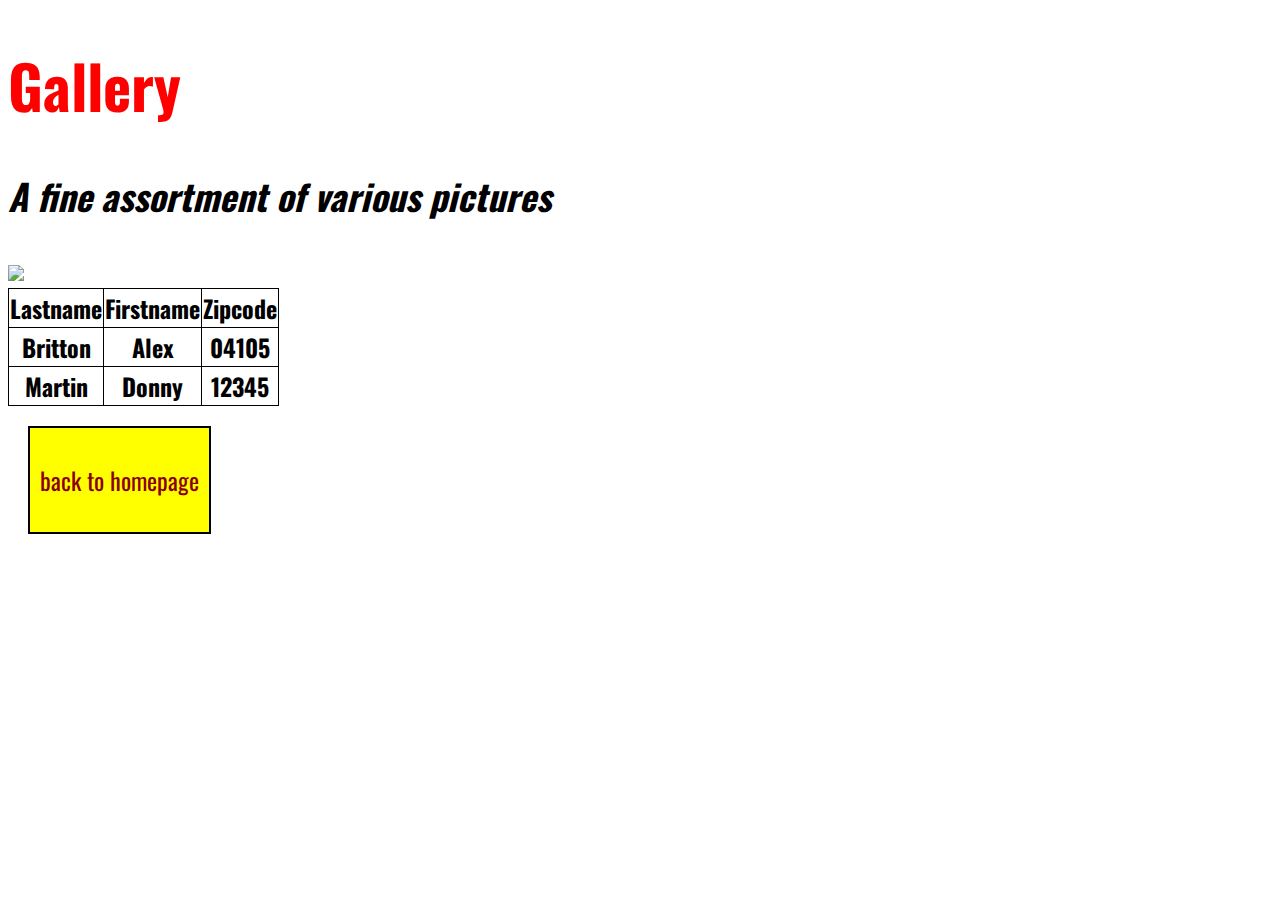
==== gallery.html @ 8d45ad8e "Add files via upload" ====
<!DOCTYPE html>
<html>
	<head>
		<title>Alex's Gallery</title>
		<link href="https://fonts.googleapis.com/css?family=Oswald" rel="stylesheet">
		<link href="styles.css" rel="stylesheet">
	</head>
	
	<body>
	
		<H1>Gallery</H1>
		<H2>A fine assortment of various pictures</H2>
	
		<IMG SRC="fun.jpg" width="300">
		
		<table>
			<tr>
				<th>Lastname</th>
				<th>Firstname</th>
				<th>Zipcode</th>
			</tr>
			<tr>
				<th>Britton</th>
				<th>Alex</th>
				<th>04105</th>
			</tr>
			<tr>
				<th>Martin</th>
				<th>Donny</th>
				<th>12345</th>
			</tr>
		</table>
			
			<nav><li></P><a HREF="index.html">back to homepage</a></P></nav>
	
	
	
	
	
	
	
	
	
	
	
	</body>
</html>
---- styles.css ----
h1 { 
	color: red;
	font-size: 250%;
	font-weight: bold;
}

h2 {
	font-size: 150%;
	font-style: italic;
}

body {
	background: white;
	color: black;
	font-size: 18pt;
	font-family: 'Oswald', sans-serif;
}

nav li { 
		display: inline-block;
		border: 2px solid black; 
		background: yellow;
		padding: 10px;
		margin: 20px;
}

a { color: darkred;
  	text-decoration: none }
  	a:hover { color: red }
  	
.title { font-weight: bold;
         text-decoration: underline; }
         
.special { color: maroon }

table, th, td {border: 1px solid black; border-collapse: collapse }
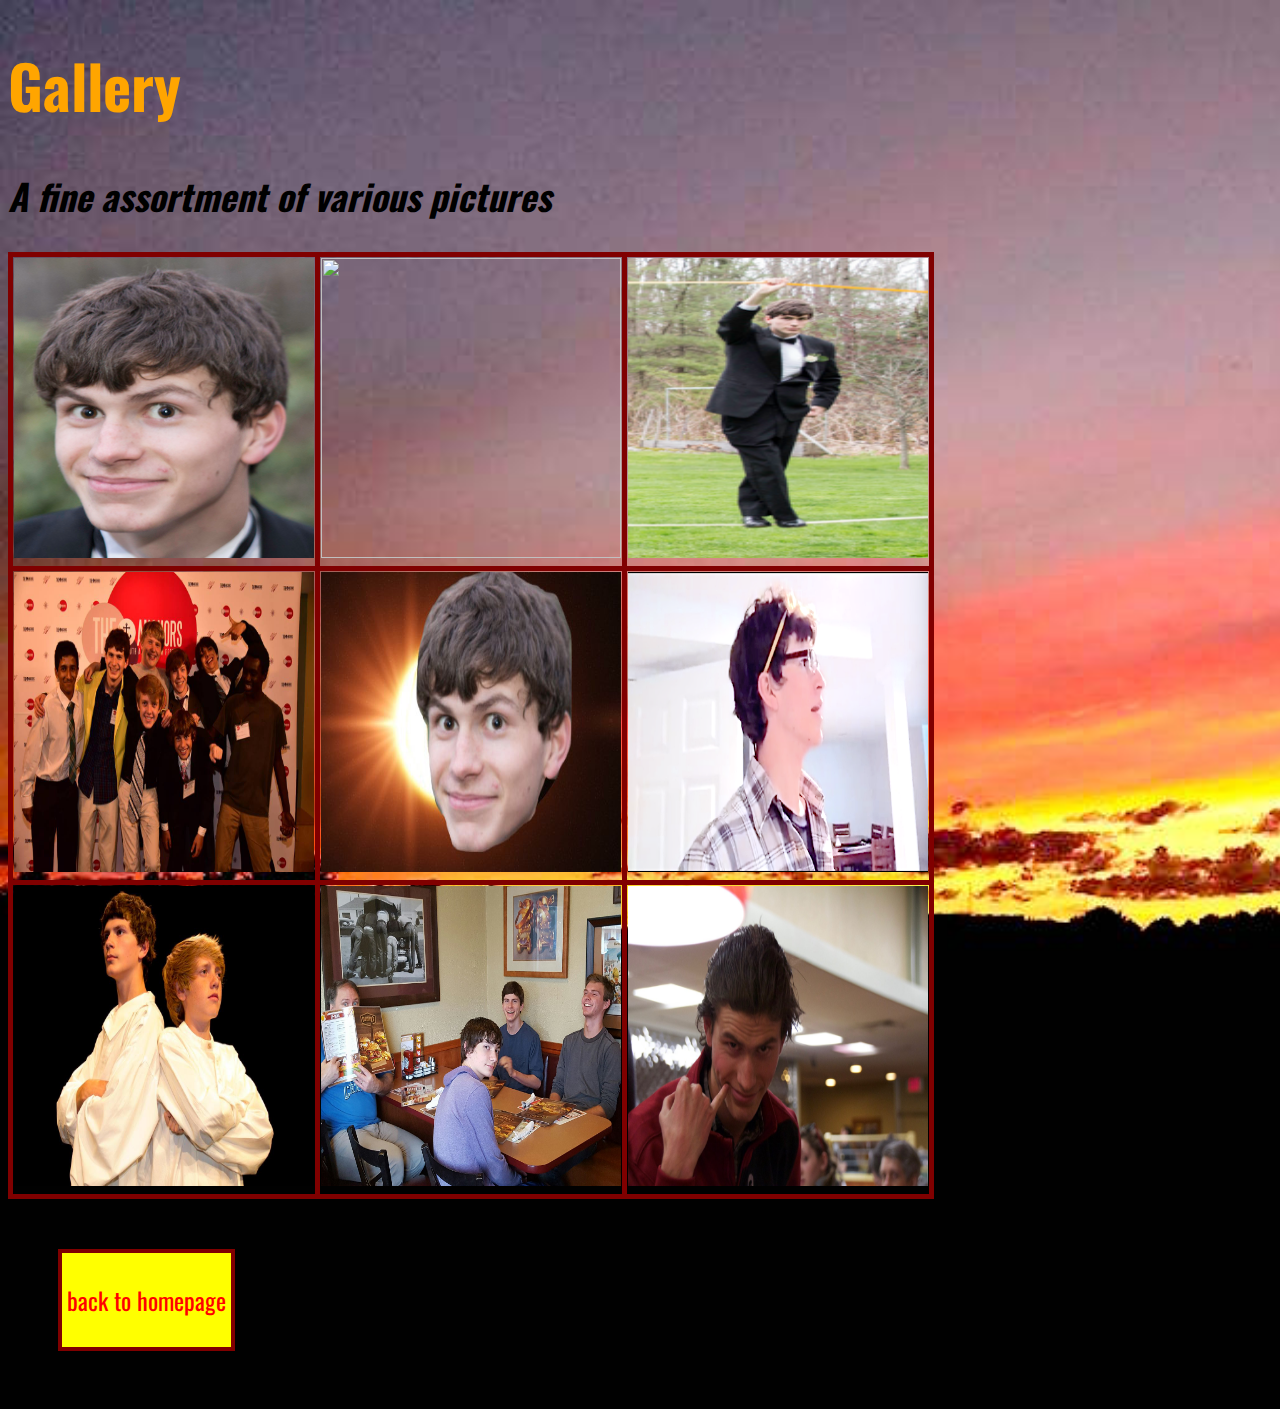
==== commit ada5afe0: "Add files via upload" ====
--- a/gallery.html
+++ b/gallery.html
@@ -8,26 +8,24 @@
 	
 	<body>
 	
-		<H1>Gallery</H1>
-		<H2>A fine assortment of various pictures</H2>
-	
-		<IMG SRC="fun.jpg" width="300">
+		<h1>Gallery</h1>
+		<h2>A fine assortment of various pictures</h2>
 		
 		<table>
 			<tr>
-				<th>Lastname</th>
-				<th>Firstname</th>
-				<th>Zipcode</th>
+				<th><img SRC="lol.jpg" width="300" height="300"></th>
+				<th><img SRC="fun.jpg" width="300" height="300"></th>
+				<th><img SRC="tightrope.jpg" width="300" height="300"></th>
 			</tr>
 			<tr>
-				<th>Britton</th>
-				<th>Alex</th>
-				<th>04105</th>
+				<th><img SRC="cool.jpg" width="300" height="300"></th>
+				<th><img SRC="sun.jpg" width="300" height="300"></th>
+				<th><img SRC="blah.jpg" width="300" height="300"></th>
 			</tr>
 			<tr>
-				<th>Martin</th>
-				<th>Donny</th>
-				<th>12345</th>
+				<th><img SRC="neat.jpg" width="300" height="300"></th>
+				<th><img SRC="money.jpg" width="300" height="300"></th>
+				<th><img SRC="cheeto.jpg" width="300" height="300"></th>
 			</tr>
 		</table>
 			
--- a/styles.css
+++ b/styles.css
@@ -1,5 +1,5 @@
 h1 { 
-	color: red;
+	color: orange;
 	font-size: 250%;
 	font-weight: bold;
 }
@@ -10,7 +10,9 @@
 }
 
 body {
-	background: white;
+	background-image: url("background.jpg");
+	background-size: cover;
+	background-repeat: no-repeat;
 	color: black;
 	font-size: 18pt;
 	font-family: 'Oswald', sans-serif;
@@ -18,19 +20,17 @@
 
 nav li { 
 		display: inline-block;
-		border: 2px solid black; 
+		border: 4px solid maroon; 
 		background: yellow;
-		padding: 10px;
-		margin: 20px;
+		padding: 5px;
+		margin: 50px;
 }
 
-a { color: darkred;
+.special {color: yellow;}
+.extraspecial {color: white;}
+
+a { color: red;
   	text-decoration: none }
-  	a:hover { color: red }
-  	
-.title { font-weight: bold;
-         text-decoration: underline; }
-         
-.special { color: maroon }
+  	a:hover { color: magenta }
 
-table, th, td {border: 1px solid black; border-collapse: collapse }+table, th, td {border: 5px solid maroon; border-collapse: collapse }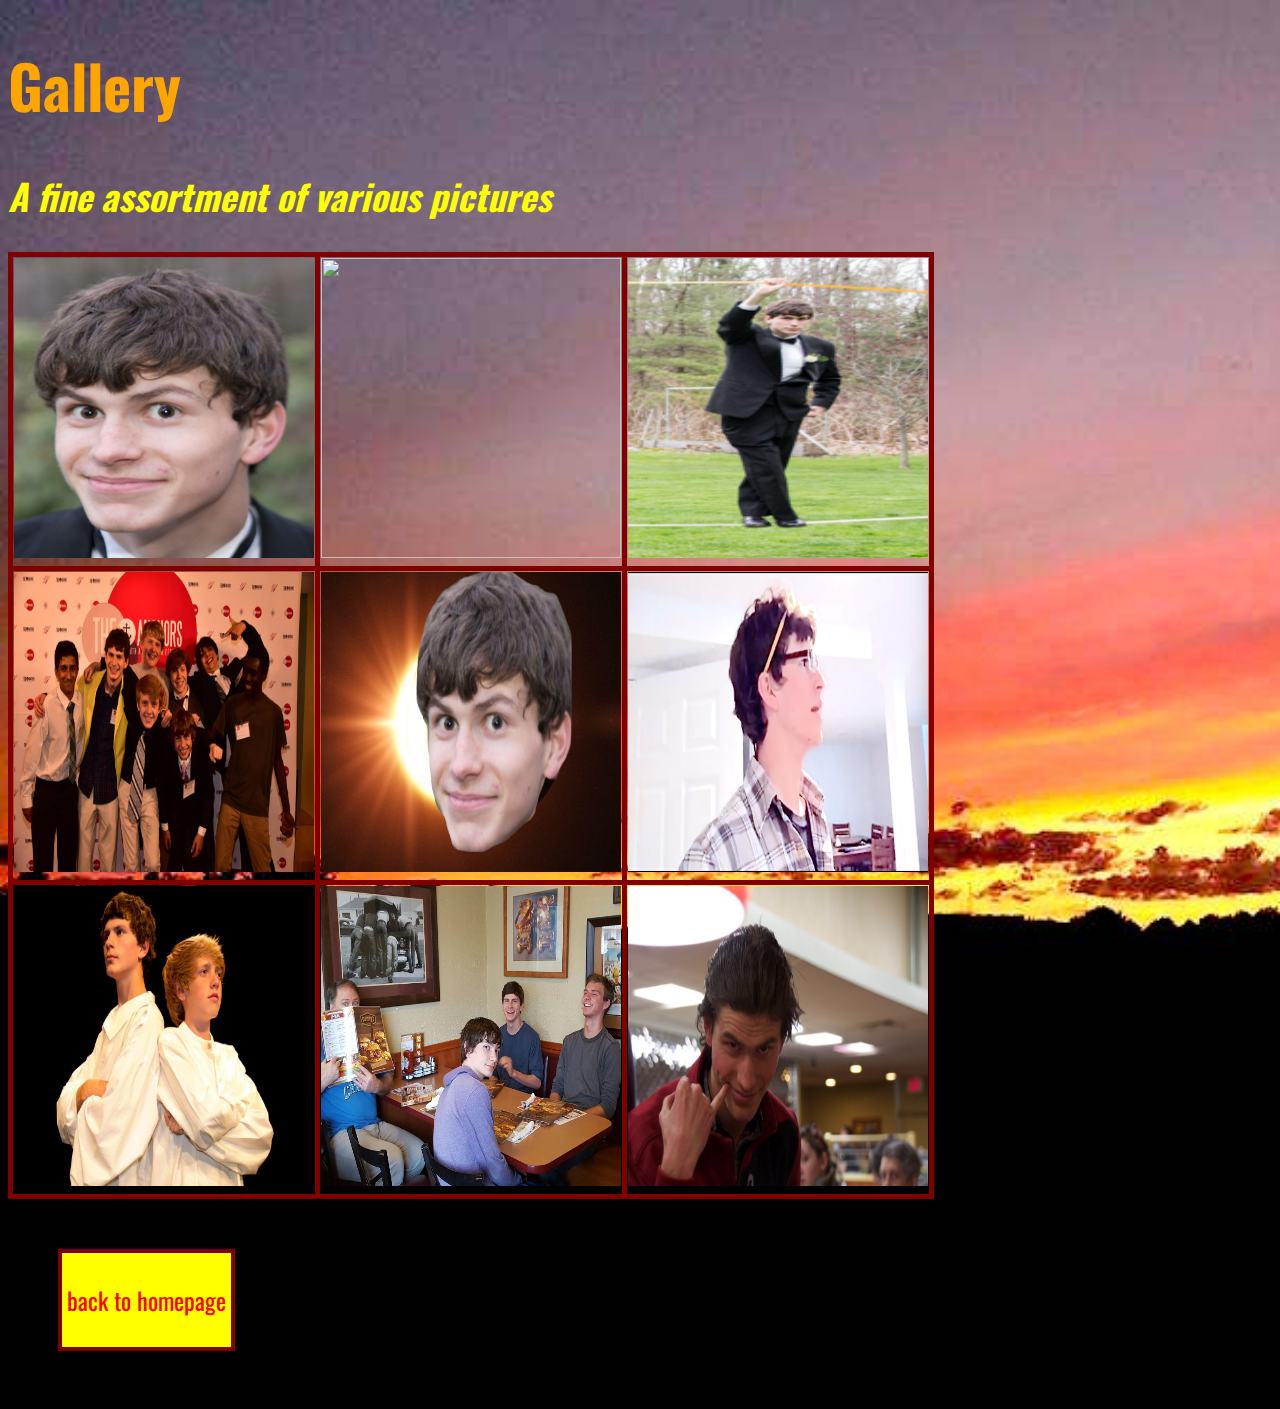
==== commit bfa823a2: "Update gallery.html" ====
--- a/gallery.html
+++ b/gallery.html
@@ -14,7 +14,7 @@
 		<table>
 			<tr>
 				<th><img SRC="lol.jpg" width="300" height="300"></th>
-				<th><img SRC="fun.jpg" width="300" height="300"></th>
+				<th><img SRC="alex.jpg" width="300" height="300"></th>
 				<th><img SRC="tightrope.jpg" width="300" height="300"></th>
 			</tr>
 			<tr>
@@ -42,4 +42,4 @@
 	
 	
 	</body>
-</html>+</html>
--- a/styles.css
+++ b/styles.css
@@ -13,7 +13,7 @@
 	background-image: url("background.jpg");
 	background-size: cover;
 	background-repeat: no-repeat;
-	color: black;
+	color: yellow;
 	font-size: 18pt;
 	font-family: 'Oswald', sans-serif;
 }
@@ -27,10 +27,10 @@
 }
 
 .special {color: yellow;}
-.extraspecial {color: white;}
+.extraspecial {color: yellow;}
 
 a { color: red;
   	text-decoration: none }
   	a:hover { color: magenta }
 
-table, th, td {border: 5px solid maroon; border-collapse: collapse }+table, th, td {border: 5px solid maroon; border-collapse: collapse }
